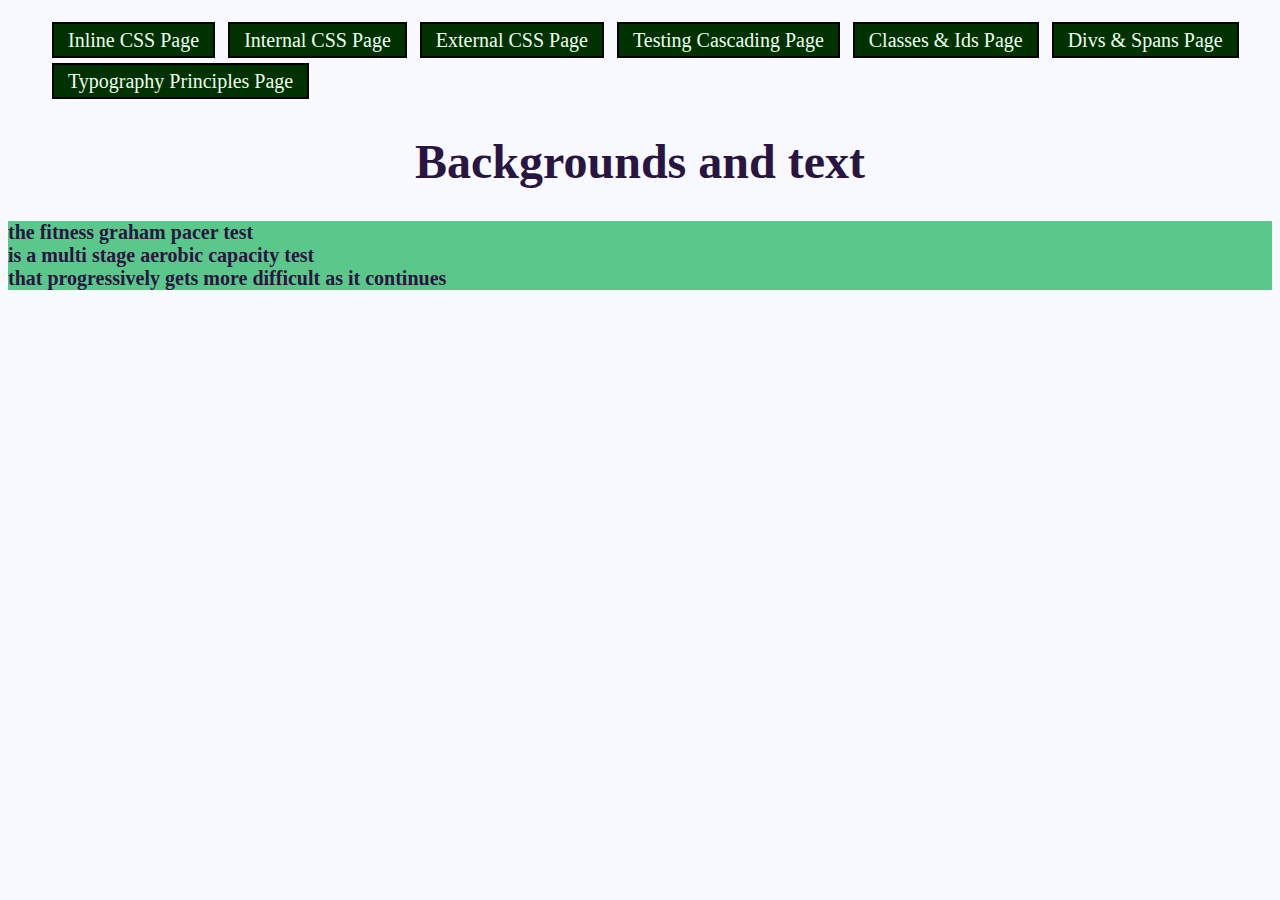
==== background-and-text.html @ 711a2b12 "background and text page" ====
<!DOCTYPE html>
<html lang="en">
  <head>
    <meta charset="UTF-8" />
    <meta http-equiv="X-UA-Compatible" content="IE=edge" />
    <meta name="viewport" content="width=device-width, initial-scale=1.0" />
    <title>Backgrounds and text</title>
    <style>
      body {
        color: #291541;
        font-size: 20px;
        background-color: ghostwhite;
      }
      h1 {
        text-align: center;
        font-size: 48px;
      }
      body p {
        font-weight: bold;
      }
      #styled-By-Id {
        font-family: georgia, Cambria, serif;
        font-weight: bold;
      }
      ul {
        list-style: none;
      }
      li {
        padding: 5px;
        margin: 4px;
        font-size: 20px;
      }
      nav a {
        padding: 5px;
        margin: 4px;
        border: 2px solid black;
        background-color: #003100;
        color: #eeffee;
      }
      nav a li {
        display: inline-block;
      }
      section {
        background-color: #5ac88b;
      }
    </style>
  </head>
  <body>
    <nav>
      <ul>
        <a href="index.html" class="nav-links"><li>Inline CSS Page</li></a>
        <a href="internal-css.html" class="nav-links"
          ><li>Internal CSS Page</li></a
        >
        <a href="external-css.html" class="nav-links"
          ><li>External CSS Page</li></a
        >
        <a href="testing-cascading.html" class="nav-links"
          ><li>Testing Cascading Page</li></a
        >
        <a href="classes-and-ids.html" class="nav-links"
          ><li>Classes & Ids Page</li></a
        >
        <a href="div-and-span.html" class="nav-links"
          ><li>Divs & Spans Page</li></a
        >
        <a href="typography.html" class="nav-links"
          ><li>Typography Principles Page</li></a
        >
      </ul>
    </nav>
    <main>
      <h1>Backgrounds and text</h1>
      <section>
        <p>
          the fitness graham pacer test <br />
          is a multi stage aerobic capacity test <br />
          that progressively gets more difficult as it continues
        </p>
      </section>
    </main>
  </body>
</html>
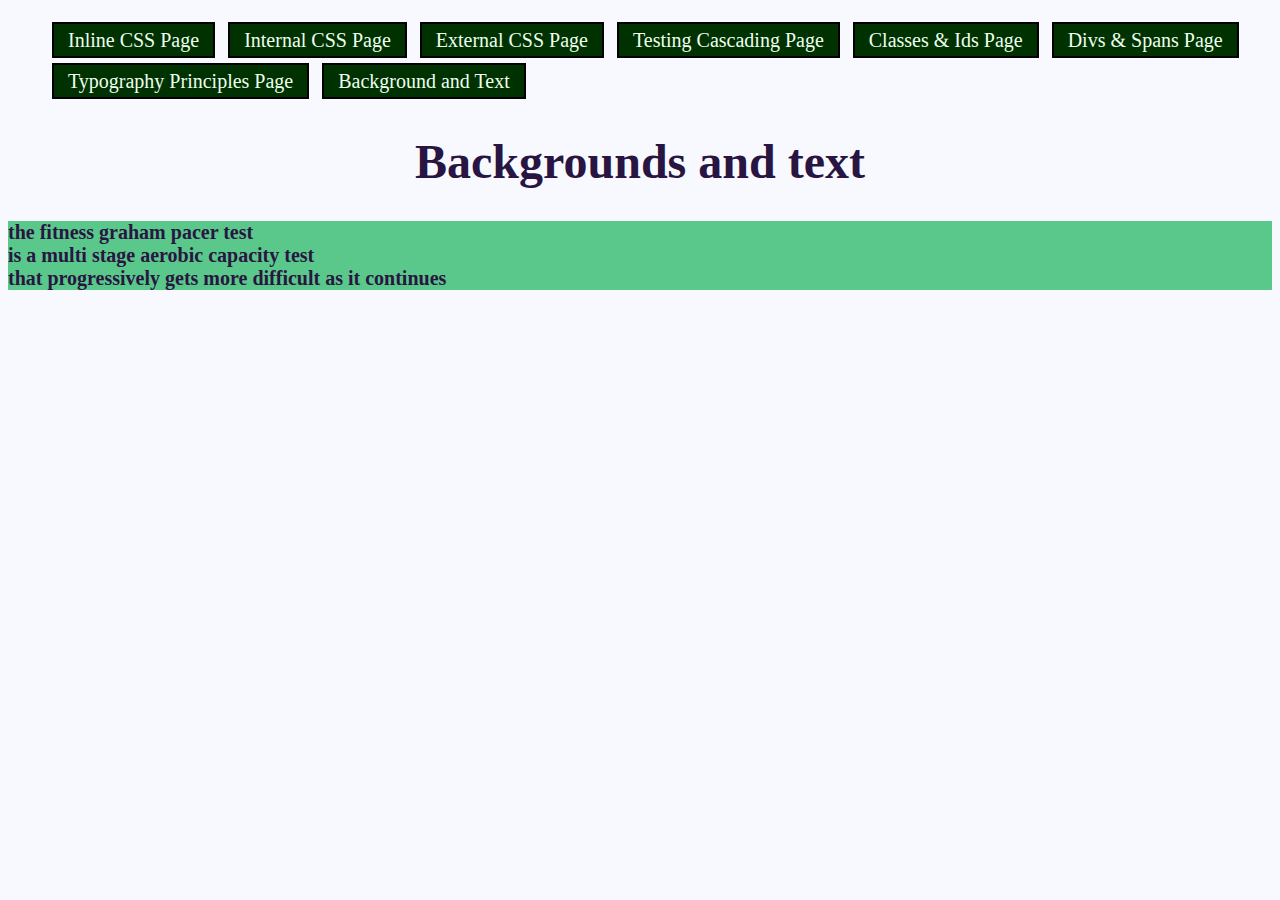
==== commit a6f1e70c: "text" ====
--- a/background-and-text.html
+++ b/background-and-text.html
@@ -67,6 +67,9 @@
         <a href="typography.html" class="nav-links"
           ><li>Typography Principles Page</li></a
         >
+        <a href="background-and-text.html" class="nav-links"
+          ><li>Background and Text</li></a
+        >
       </ul>
     </nav>
     <main>
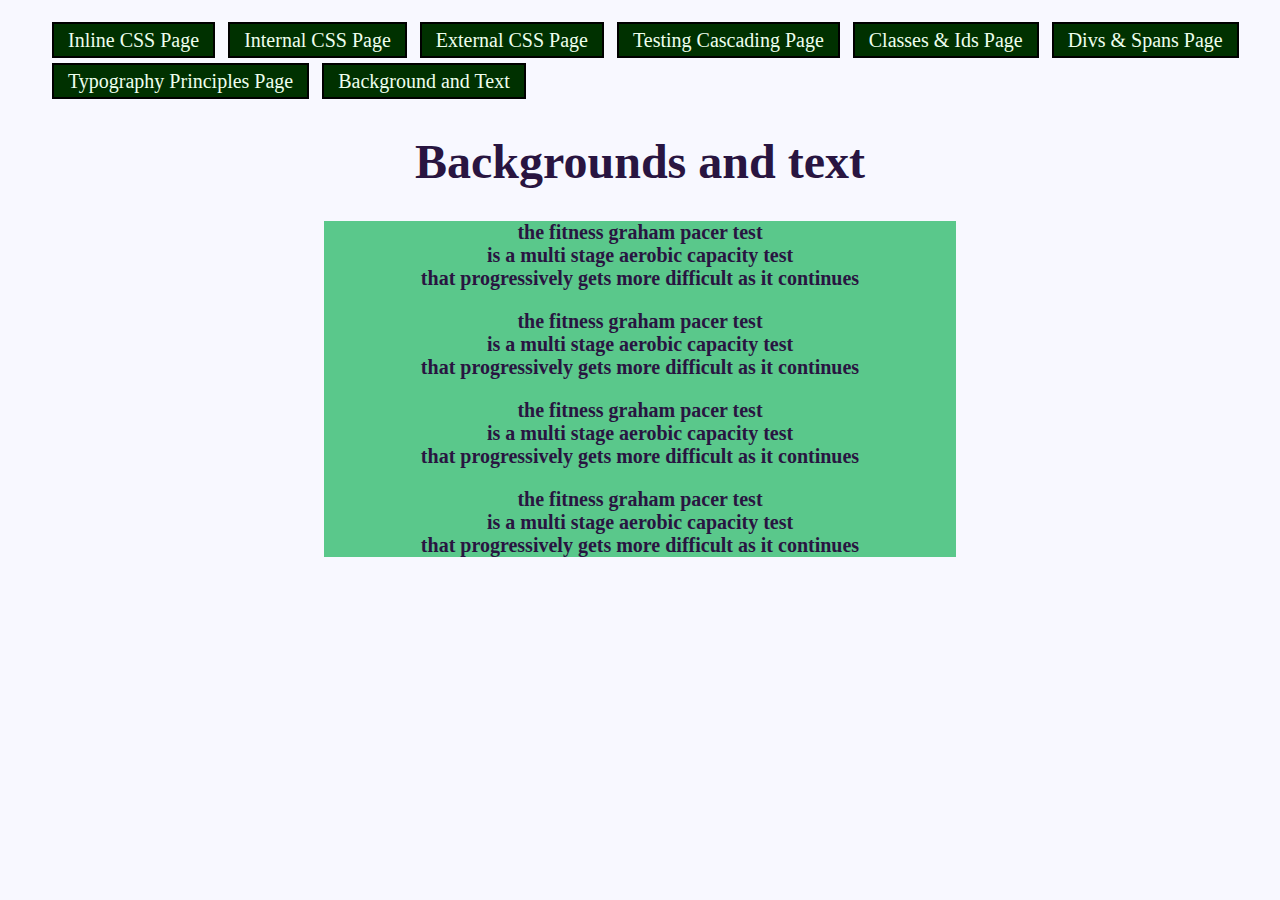
==== commit 27910bf2: "added margin and more text" ====
--- a/background-and-text.html
+++ b/background-and-text.html
@@ -40,8 +40,18 @@
       nav a li {
         display: inline-block;
       }
+      nav a:hover {
+        color: #003100;
+        background-color: #eeffee;
+      }
+      nav a:visited {
+        color: orange;
+      }
       section {
         background-color: #5ac88b;
+        text-align: center;
+        width: 50%;
+        margin: 0 auto 0 auto;
       }
     </style>
   </head>
@@ -80,6 +90,21 @@
           is a multi stage aerobic capacity test <br />
           that progressively gets more difficult as it continues
         </p>
+        <p>
+          the fitness graham pacer test <br />
+          is a multi stage aerobic capacity test <br />
+          that progressively gets more difficult as it continues
+        </p>
+        <p>
+          the fitness graham pacer test <br />
+          is a multi stage aerobic capacity test <br />
+          that progressively gets more difficult as it continues
+        </p>
+        <p>
+          the fitness graham pacer test <br />
+          is a multi stage aerobic capacity test <br />
+          that progressively gets more difficult as it continues
+        </p>
       </section>
     </main>
   </body>
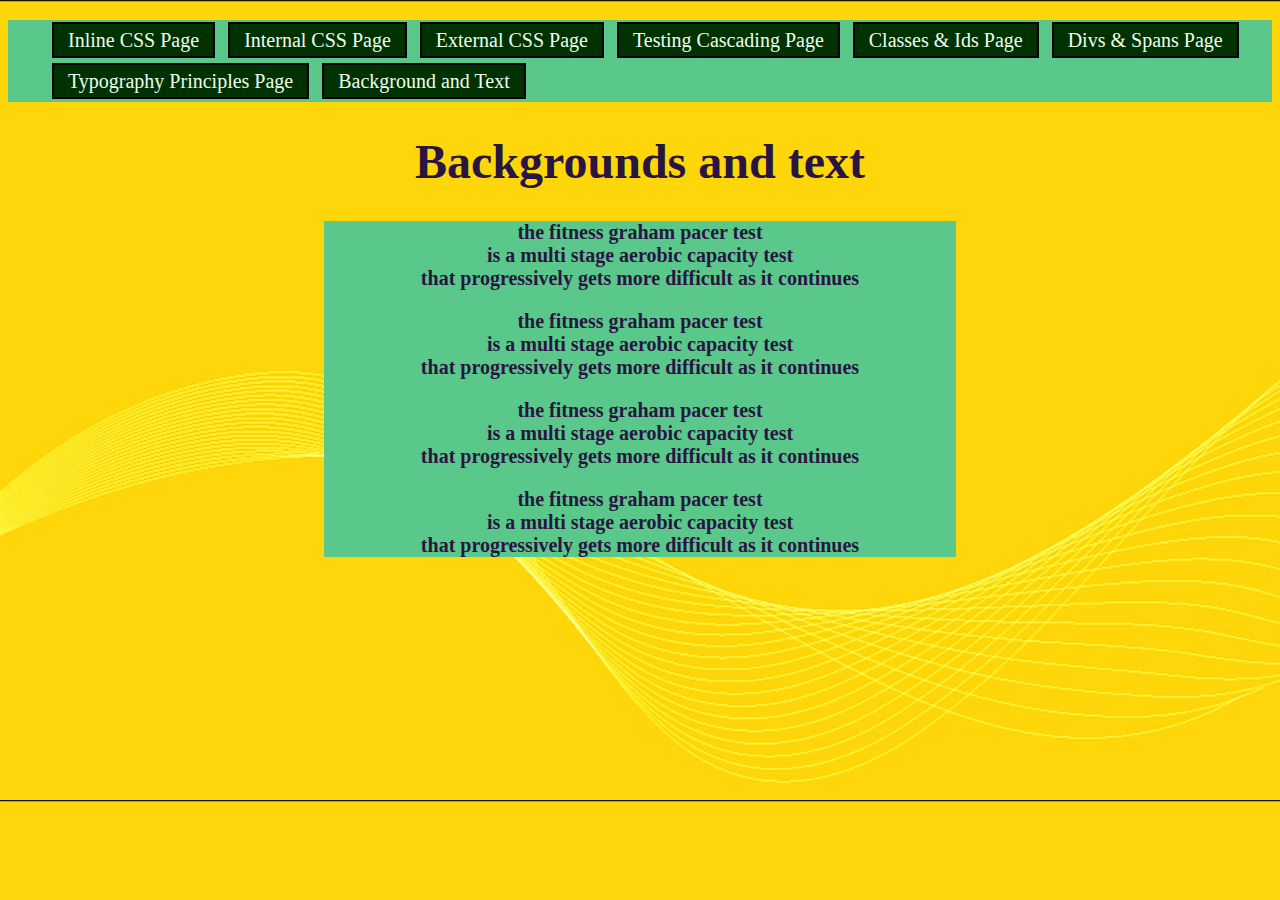
==== commit f45236c4: "added background image" ====
--- a/background-and-text.html
+++ b/background-and-text.html
@@ -53,35 +53,46 @@
         width: 50%;
         margin: 0 auto 0 auto;
       }
+      header {
+        background-color: #5ac88b;
+      }
     </style>
   </head>
-  <body>
-    <nav>
-      <ul>
-        <a href="index.html" class="nav-links"><li>Inline CSS Page</li></a>
-        <a href="internal-css.html" class="nav-links"
-          ><li>Internal CSS Page</li></a
-        >
-        <a href="external-css.html" class="nav-links"
-          ><li>External CSS Page</li></a
-        >
-        <a href="testing-cascading.html" class="nav-links"
-          ><li>Testing Cascading Page</li></a
-        >
-        <a href="classes-and-ids.html" class="nav-links"
-          ><li>Classes & Ids Page</li></a
-        >
-        <a href="div-and-span.html" class="nav-links"
-          ><li>Divs & Spans Page</li></a
-        >
-        <a href="typography.html" class="nav-links"
-          ><li>Typography Principles Page</li></a
-        >
-        <a href="background-and-text.html" class="nav-links"
-          ><li>Background and Text</li></a
-        >
-      </ul>
-    </nav>
+  <body
+    style="
+      background-image: url(images/yellow-website-background-image.jpg);
+      background-repeat: repeat-y;
+      background-size: 100%;
+    "
+  >
+    <header>
+      <nav>
+        <ul>
+          <a href="index.html" class="nav-links"><li>Inline CSS Page</li></a>
+          <a href="internal-css.html" class="nav-links"
+            ><li>Internal CSS Page</li></a
+          >
+          <a href="external-css.html" class="nav-links"
+            ><li>External CSS Page</li></a
+          >
+          <a href="testing-cascading.html" class="nav-links"
+            ><li>Testing Cascading Page</li></a
+          >
+          <a href="classes-and-ids.html" class="nav-links"
+            ><li>Classes & Ids Page</li></a
+          >
+          <a href="div-and-span.html" class="nav-links"
+            ><li>Divs & Spans Page</li></a
+          >
+          <a href="typography.html" class="nav-links"
+            ><li>Typography Principles Page</li></a
+          >
+          <a href="background-and-text.html" class="nav-links"
+            ><li>Background and Text</li></a
+          >
+        </ul>
+      </nav>
+    </header>
     <main>
       <h1>Backgrounds and text</h1>
       <section>
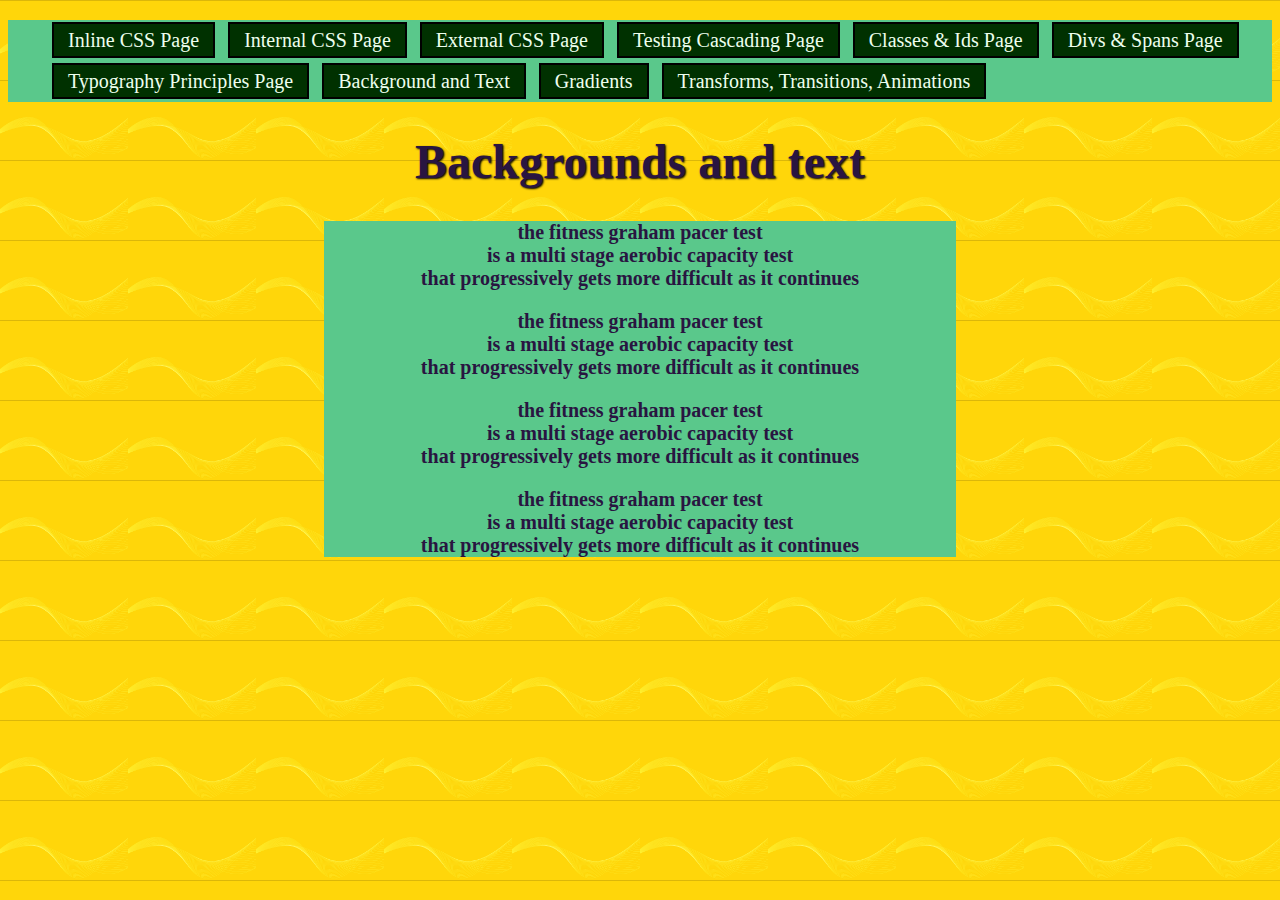
==== commit 26f9d3cb: "added transforms, transitions and animations page" ====
--- a/background-and-text.html
+++ b/background-and-text.html
@@ -9,7 +9,6 @@
       body {
         color: #291541;
         font-size: 20px;
-        background-color: ghostwhite;
       }
       h1 {
         text-align: center;
@@ -61,8 +60,8 @@
   <body
     style="
       background-image: url(images/yellow-website-background-image.jpg);
-      background-repeat: repeat-y;
-      background-size: 100%;
+      background-repeat: repeat;
+      background-size: 10%;
     "
   >
     <header>
@@ -90,11 +89,15 @@
           <a href="background-and-text.html" class="nav-links"
             ><li>Background and Text</li></a
           >
+          <a href="gradients.html" class="nav-links"><li>Gradients</li></a>
+          <a href="transfroms-transitions-animations.html" class="nav-links"
+            ><li>Transforms, Transitions, Animations</li></a
+          >
         </ul>
       </nav>
     </header>
     <main>
-      <h1>Backgrounds and text</h1>
+      <h1 style="text-shadow: 1px 1px 2px black">Backgrounds and text</h1>
       <section>
         <p>
           the fitness graham pacer test <br />
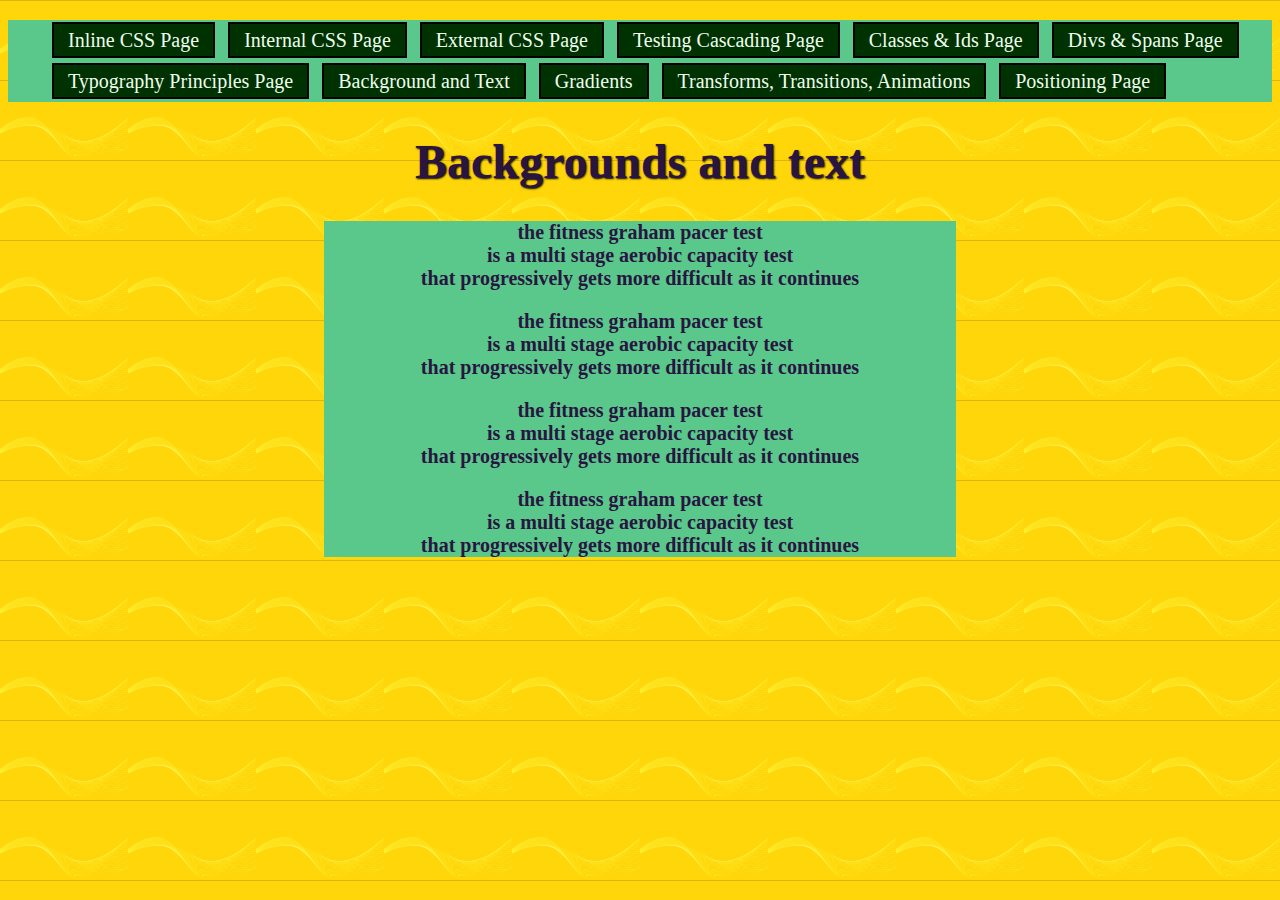
==== commit 2f35c4be: "added positioning page" ====
--- a/background-and-text.html
+++ b/background-and-text.html
@@ -93,6 +93,9 @@
           <a href="transfroms-transitions-animations.html" class="nav-links"
             ><li>Transforms, Transitions, Animations</li></a
           >
+          <a href="positioning.html" class="nav-links"
+            ><li>Positioning Page</li></a
+          >
         </ul>
       </nav>
     </header>
